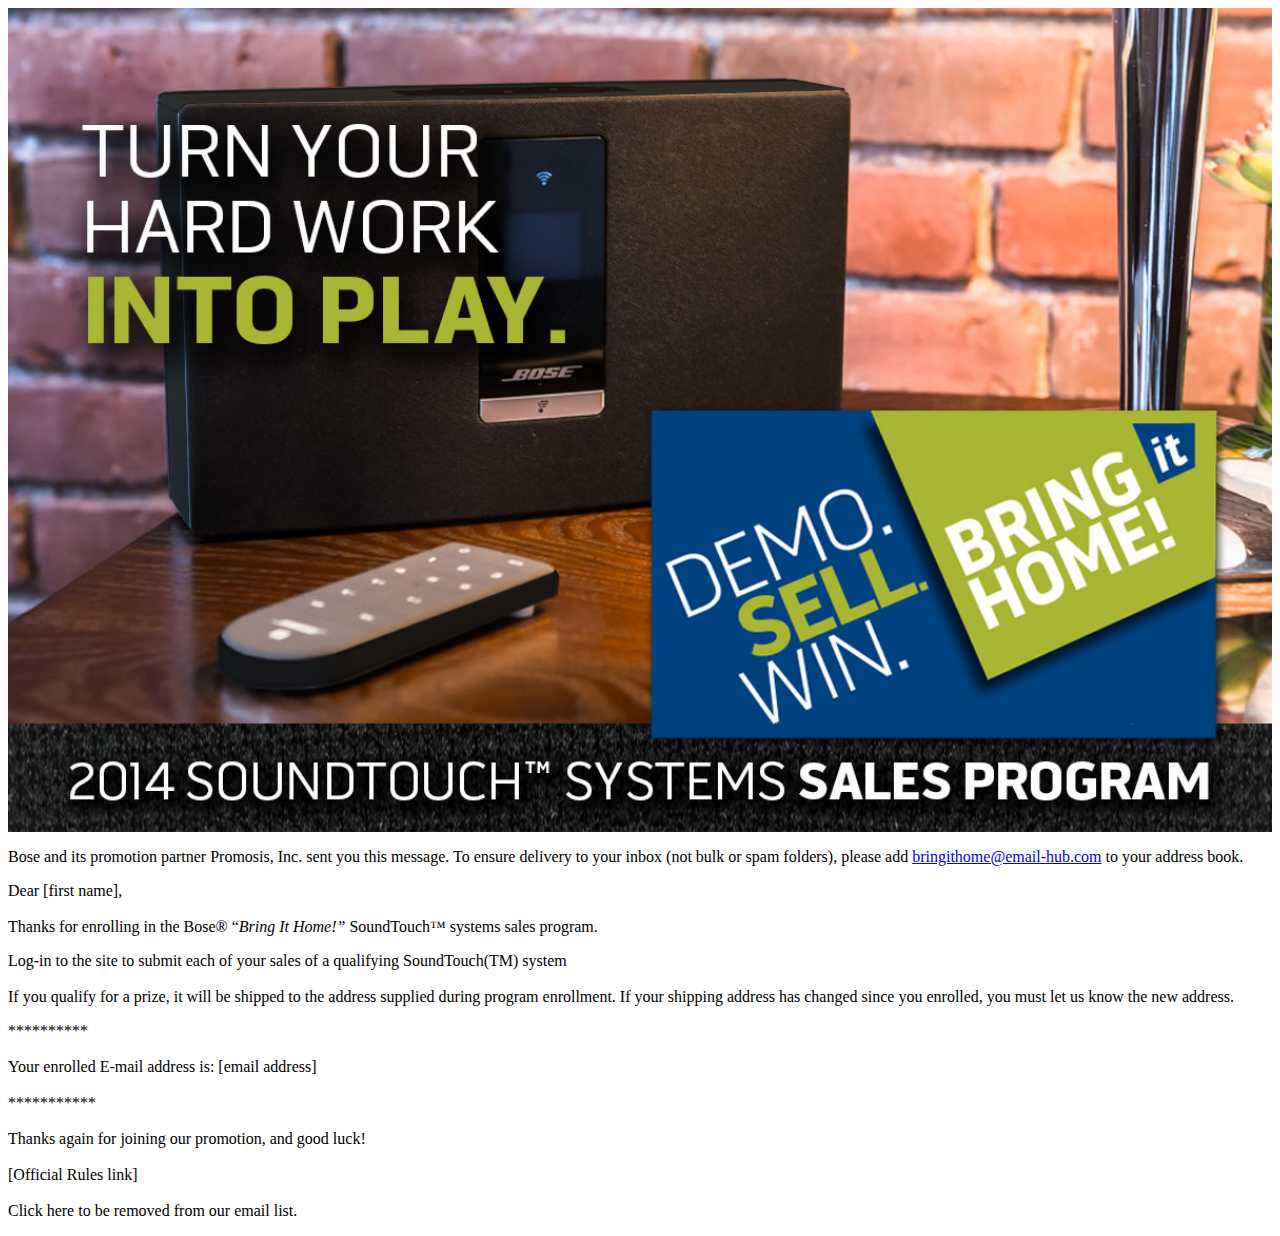
==== emailconfirm.html @ 35bcffb1 "added conf email" ====
<!DOCTYPE html PUBLIC "-//W3C//DTD HTML 3.2//EN">

<html>
<head>
    <title>Bose &ldquo;Bring It Home!&rdquo; Program – Enrollment Confirmation</title>
</head>

<body>
<div>
<img src="/assets/images/hero.jpg" alt="hero" style="width:100%;" />
</div>

    <p>Bose and its promotion partner Promosis, Inc. sent you this message. To ensure delivery to your inbox (not bulk or spam folders), please add <a href="mailto:bringithome@email-hub.com">bringithome@email-hub.com</a> to your address book.</p>

    <p>Dear [first name],<br />
    <br />
    Thanks for enrolling in the Bose&#174; &ldquo;<em>Bring It Home!&rdquo;</em> SoundTouch&#8482; systems sales program.</p>

    <p>Log-in to the site to submit each of your sales of a qualifying SoundTouch(TM) system<br />
    <br />
    If you qualify for a prize, it will be shipped to the address supplied during program enrollment. If your shipping address has changed since you enrolled, you must let us know the new address.</p>

   <div>**********</div><br />
    <div>Your enrolled E-mail address is: [email address]</div><br />
    <div>***********</div>
    <br />
    Thanks again for joining our promotion, and good luck!<br />
    <br />
    [Official Rules link]<br />
    <br />
    Click here to be removed from our email list.</p>
</body>
</html>
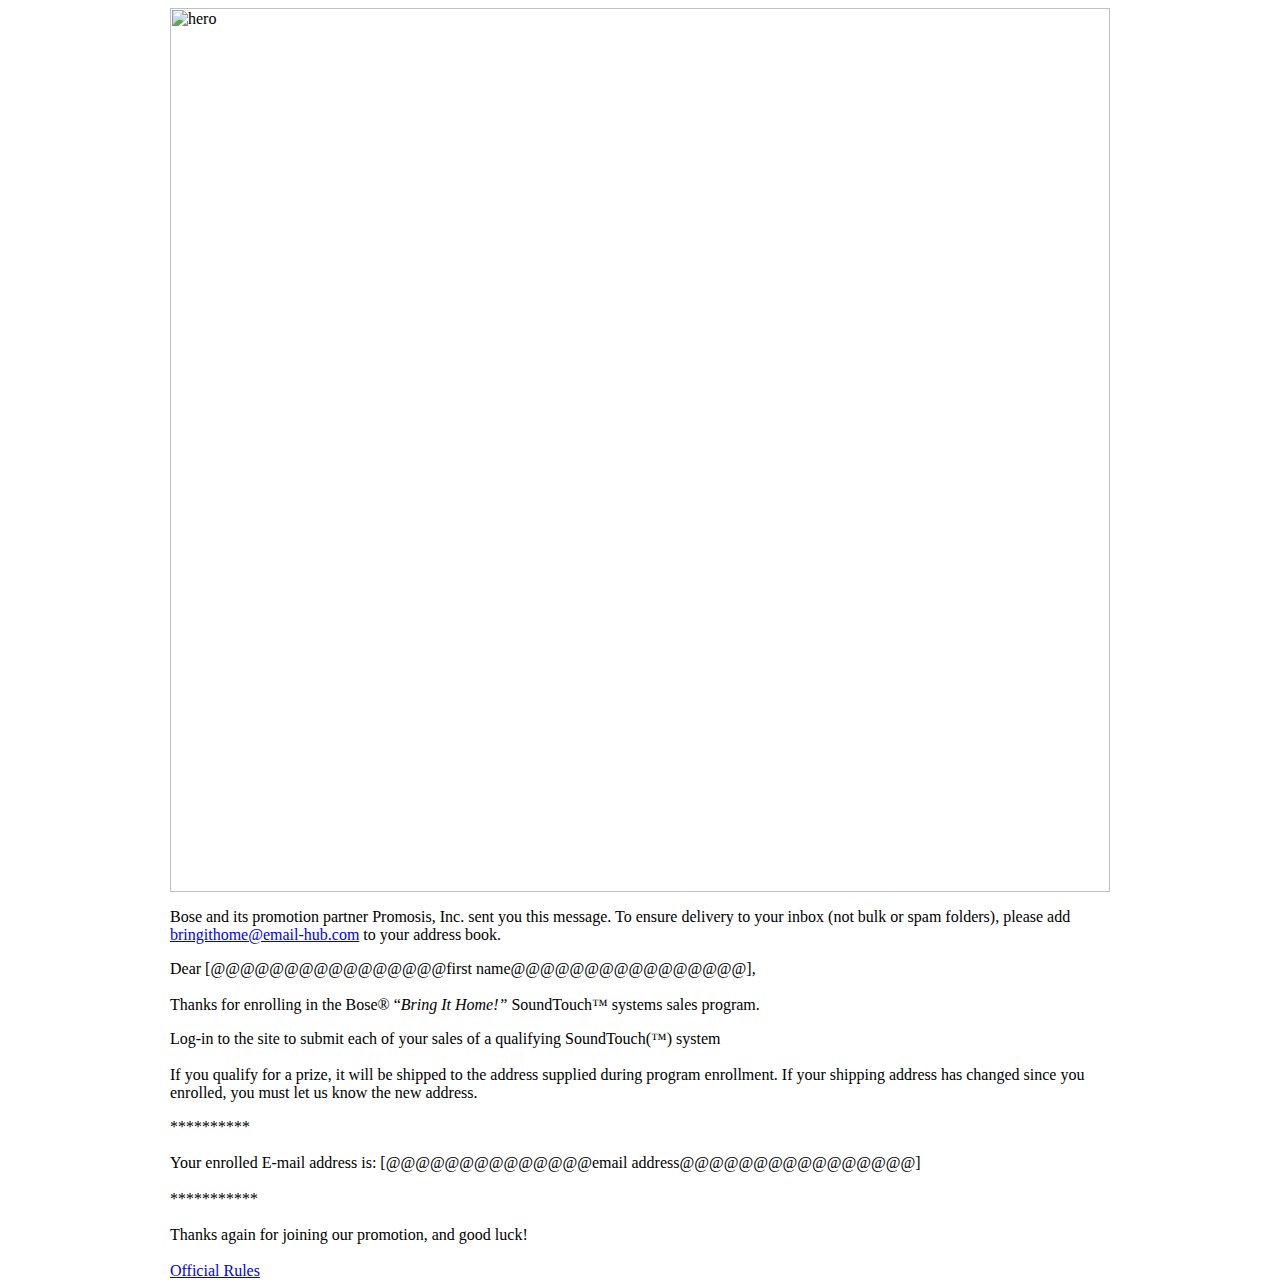
==== commit 31007cf4: "cleaned up html emails for chad" ====
--- a/emailconfirm.html
+++ b/emailconfirm.html
@@ -6,28 +6,29 @@
 </head>
 
 <body>
+<div style="max-width:940px;margin-left:auto;margin-right:auto;">
 <div>
-<img src="/assets/images/hero.jpg" alt="hero" style="width:100%;" />
+<img src="https://bose-bringithome.perfectprize.com/assets/images/hero.jpg" alt="hero" style="width:100%;" />
 </div>
 
     <p>Bose and its promotion partner Promosis, Inc. sent you this message. To ensure delivery to your inbox (not bulk or spam folders), please add <a href="mailto:bringithome@email-hub.com">bringithome@email-hub.com</a> to your address book.</p>
 
-    <p>Dear [first name],<br />
+    <p>Dear [@@@@@@@@@@@@@@@@first name@@@@@@@@@@@@@@@@],<br />
     <br />
     Thanks for enrolling in the Bose&#174; &ldquo;<em>Bring It Home!&rdquo;</em> SoundTouch&#8482; systems sales program.</p>
 
-    <p>Log-in to the site to submit each of your sales of a qualifying SoundTouch(TM) system<br />
+    <p>Log-in to the site to submit each of your sales of a qualifying SoundTouch(&#8482;) system<br />
     <br />
     If you qualify for a prize, it will be shipped to the address supplied during program enrollment. If your shipping address has changed since you enrolled, you must let us know the new address.</p>
 
    <div>**********</div><br />
-    <div>Your enrolled E-mail address is: [email address]</div><br />
+    <div>Your enrolled E-mail address is: [@@@@@@@@@@@@@@email address@@@@@@@@@@@@@@@@]</div><br />
     <div>***********</div>
     <br />
     Thanks again for joining our promotion, and good luck!<br />
     <br />
-    [Official Rules link]<br />
+	<a href="https://bose-bringithome.perfectprize.com/rules.html">Official Rules</a>
     <br />
-    Click here to be removed from our email list.</p>
+</div>
 </body>
 </html>
